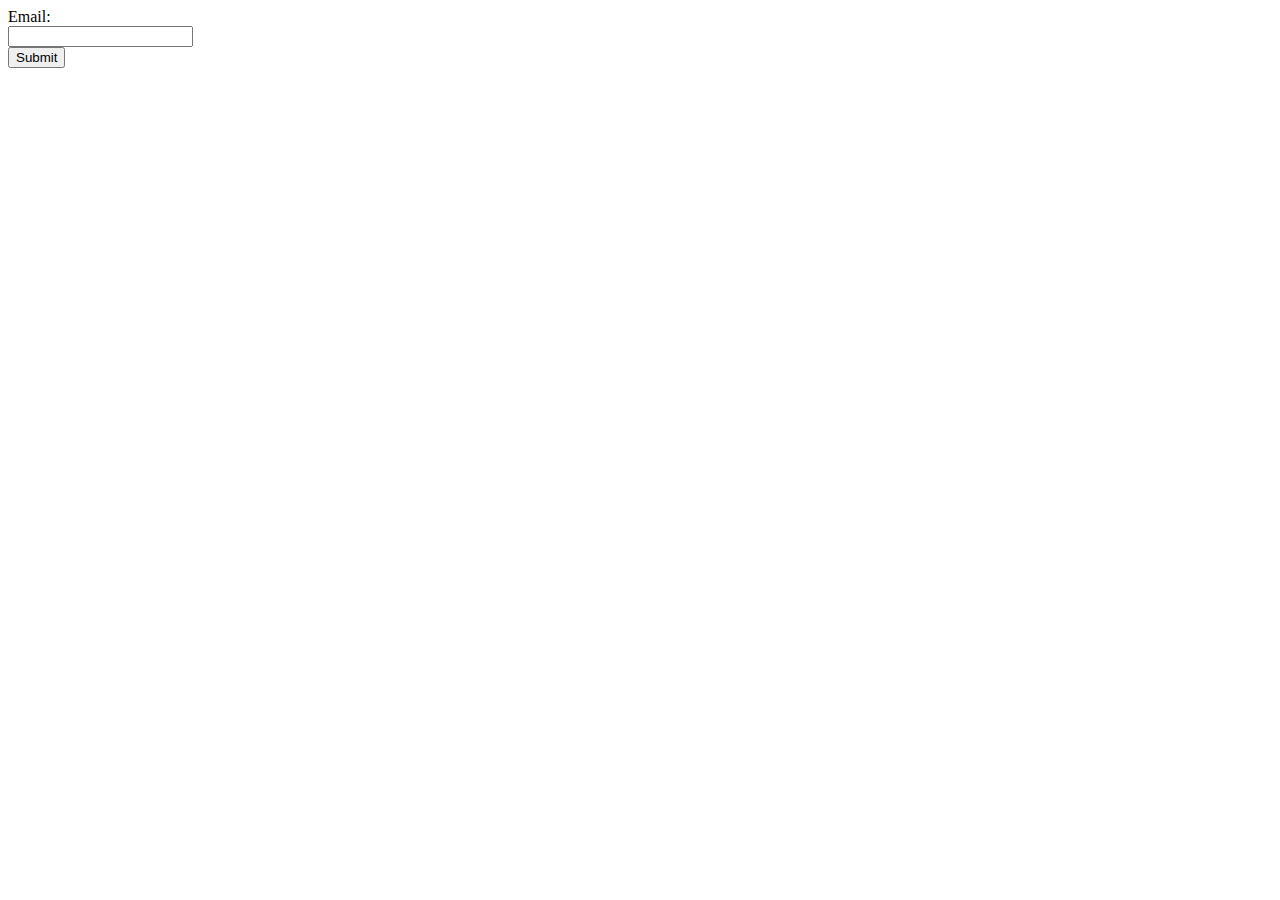
==== index.html @ 428e7d3a "Rename index.php to index.html" ====
<!DOCTYPE html>
<html lang="en" dir="ltr">
<head>
  <meta charset="utf-8">
  <title>PLEX PP</title>
</head>
<body>
  <form action="displayValues.php" method="post">
    <label for="email">Email:</label><br>
    <input type="email" id="email" name="email" pattern="[a-z0-9._%+-]+@[a-z0-9.-]+\.[a-z]{2,}$" required><br>
    <input type="submit" value="Submit">
  </form>
</body>
</html>
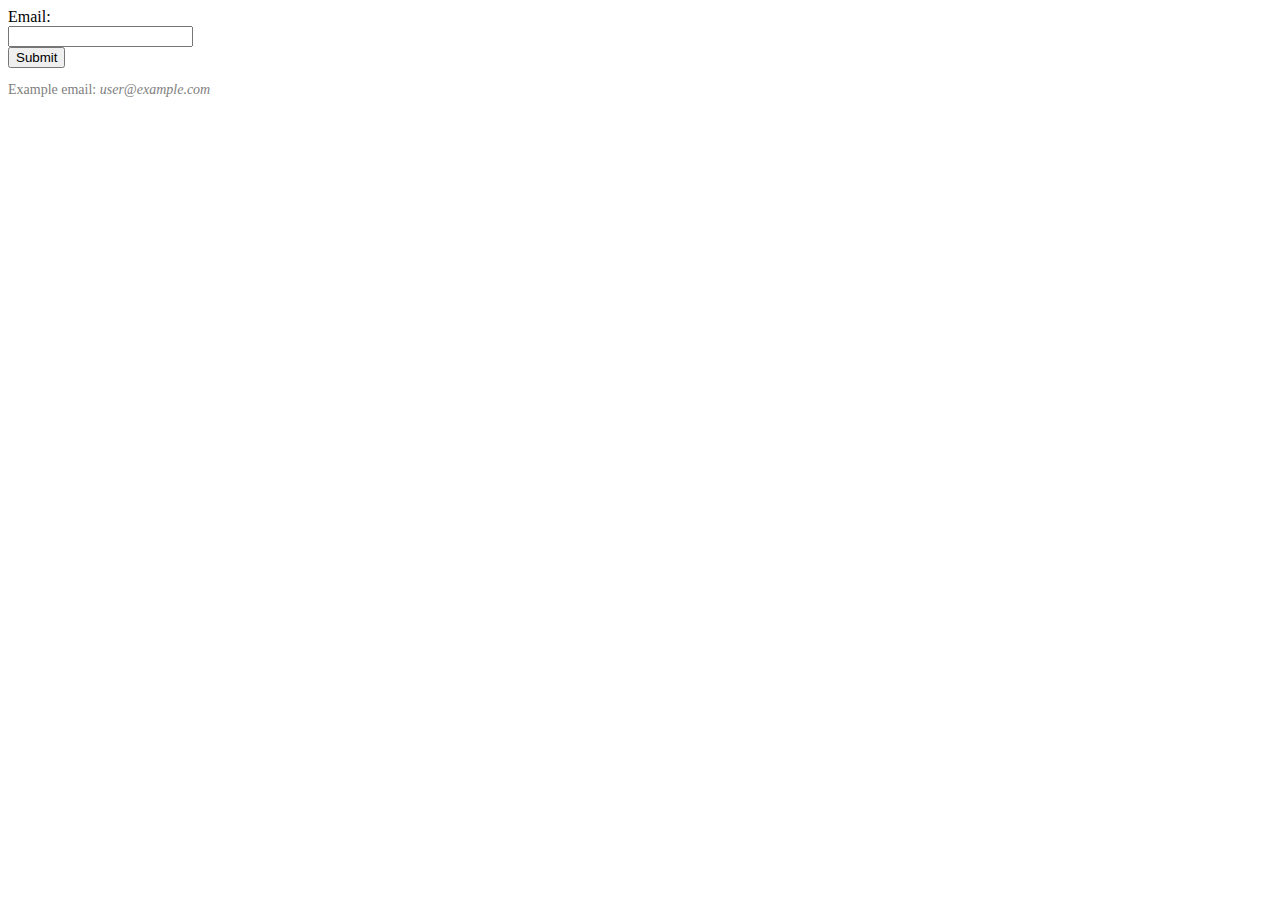
==== commit 31407a39: "Update index.html" ====
--- a/index.html
+++ b/index.html
@@ -2,7 +2,8 @@
 <html lang="en" dir="ltr">
 <head>
   <meta charset="utf-8">
-  <title>PLEX PP</title>
+  <link rel="shortcut icon" type="image/x-icon" href="/assets/dong.png" />
+  <title>PlexDong</title>
 </head>
 <body>
   <form action="displayValues.php" method="post">
@@ -10,5 +11,6 @@
     <input type="email" id="email" name="email" pattern="[a-z0-9._%+-]+@[a-z0-9.-]+\.[a-z]{2,}$" required><br>
     <input type="submit" value="Submit">
   </form>
+  <p style="font-size: 14px; color: gray">Example email: <i>user@example.com</i></p>
 </body>
 </html>
